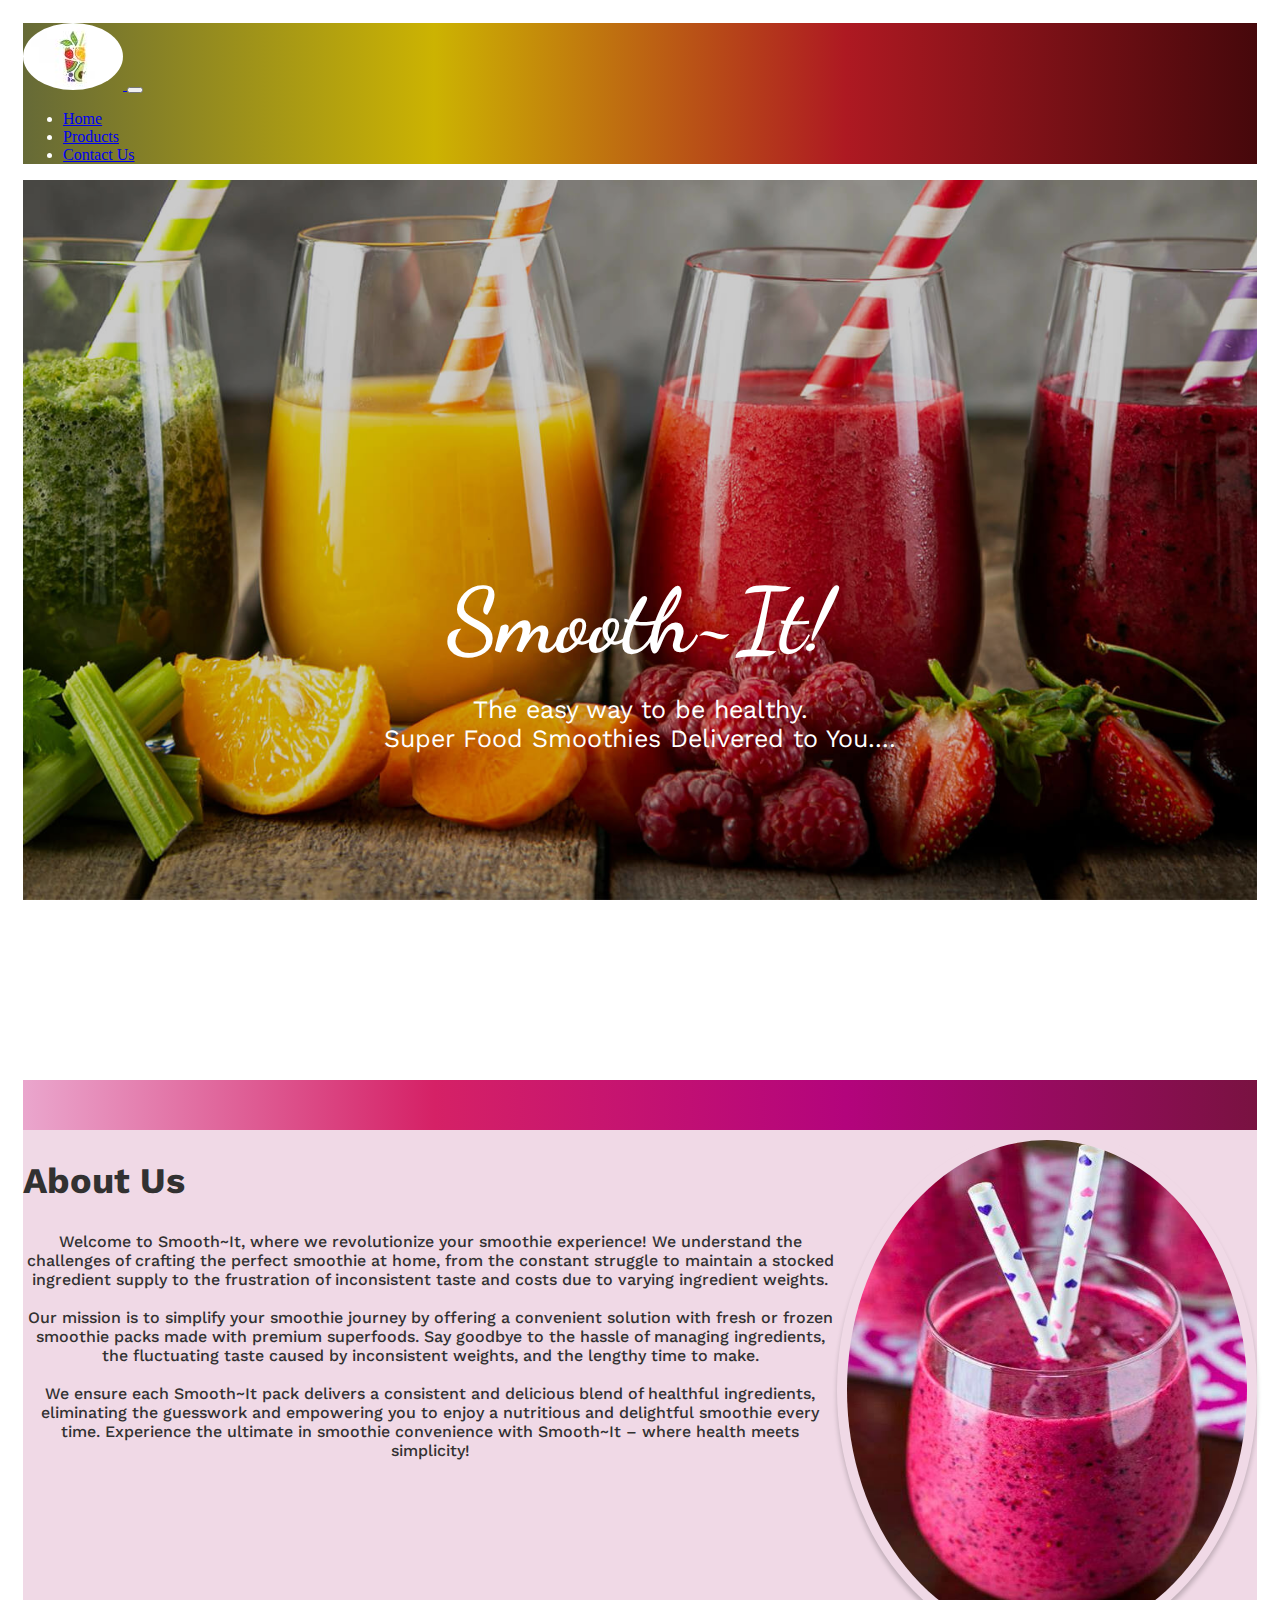
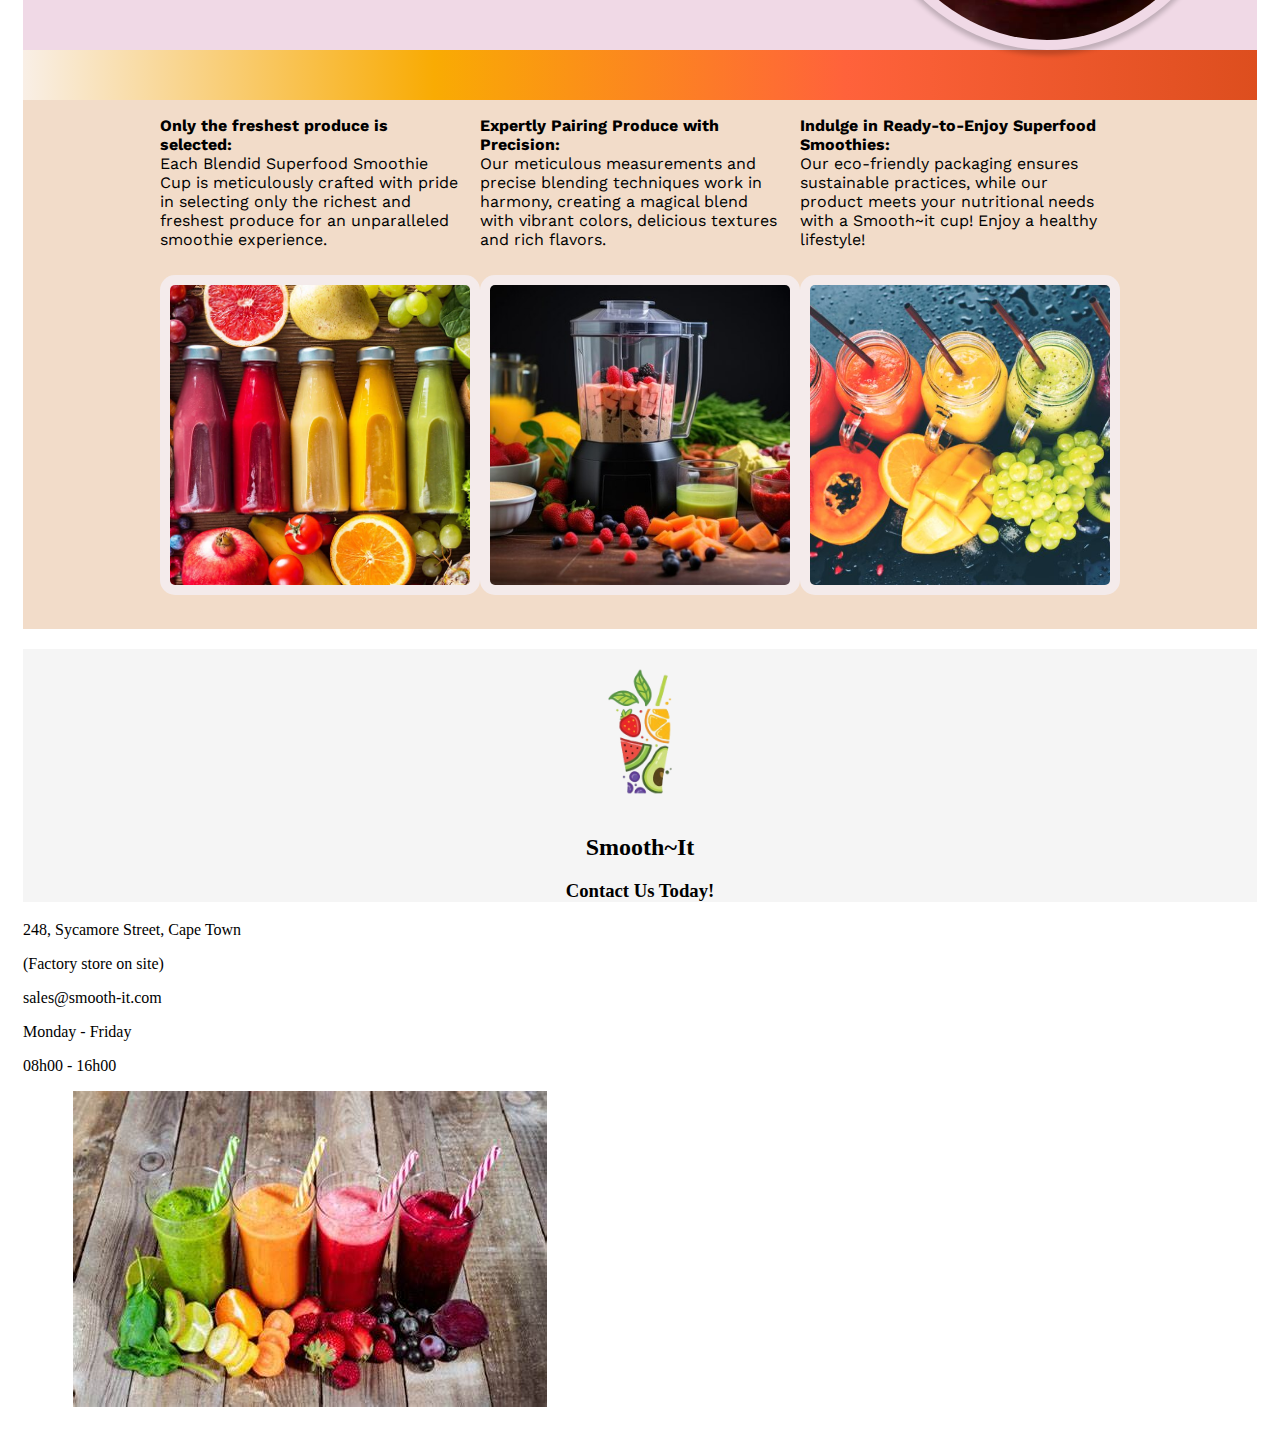
==== index.html @ 8560c6b7 "Created CSS for home and products page, completed home and products page" ====
<!DOCTYPE html>
<html lang="en">
  <head>
    <meta charset="UTF-8" />
    <meta name="viewport" content="width=device-width, initial-scale=1.0" />
    <title>Product</title>
    <link
      href="https://cdn.jsdelivr.net/npm/bootstrap@5.3.2/dist/css/bootstrap.min.css"
      rel="stylesheet"
      integrity="sha384-T3c6CoIi6uLrA9TneNEoa7RxnatzjcDSCmG1MXxSR1GAsXEV/Dwwykc2MPK8M2HN"
      crossorigin="anonymous"
    />
    <link rel="preconnect" href="https://fonts.googleapis.com" />
    <link rel="preconnect" href="https://fonts.gstatic.com" crossorigin />
    <link rel="preconnect" href="https://fonts.googleapis.com" />
    <link rel="preconnect" href="https://fonts.gstatic.com" crossorigin />
    <link
      href="https://fonts.googleapis.com/css2?family=Dancing+Script:wght@400..700&family=Great+Vibes&family=Kalam:wght@300;400;700&family=Work+Sans:ital,wght@0,100..900;1,100..900&Work+Sans:ital,wght@0,100..900;1,100..900&display=swap"
      rel="stylesheet"
    />
    <link rel="stylesheet" href="/css/styles.css" />
  </head>
  <body>
    <div class="container-fluid">
      <div class="row">
        <nav class="navbar navbar-expand-lg">
          <div class="container-fluid">
            <a class="navbar-brand" href="/">
              <img src="images/logo.jpg" alt="Logo" class="logo img-fluid" />
            </a>
            <button
              class="navbar-toggler"
              type="button"
              data-bs-toggle="collapse"
              data-bs-target="#navbarNav"
              aria-controls="navbarNav"
              aria-expanded="false"
              aria-label="Toggle navigation"
            >
              <span class="navbar-toggler-icon"></span>
            </button>
            <div class="collapse navbar-collapse" id="navbarNav">
              <ul class="navbar-nav">
                <li class="nav-item">
                  <a class="nav-link text-white" aria-current="page" href="/"
                    >Home</a
                  >
                </li>
                <li class="nav-item">
                  <a class="nav-link text-white" href="/products.html"
                    >Products</a
                  >
                </li>
                <li class="nav-item">
                  <a class="nav-link text-white" href="/contact.html"
                    >Contact Us</a
                  >
                </li>
              </ul>
            </div>
          </div>
        </nav>
        <div class="parallax-container container">
          <div class="parallax-img img-fluid"></div>
          <div class="content">
            <h1 class="title">Smooth~It!</h1>
            <p class="subtitle">
              The easy way to be healthy. <br />
              Super Food Smoothies Delivered to You....
            </p>
          </div>
        </div>
        <div class="banner"></div>
        <div class="desc-container">
          <div class="col-12 col-md-6 flex-column">
            <h2 class="about text-center mt-4">About Us</h2>
            <p class="desc text-center ml-4 me-5 ms-5">
              Welcome to Smooth~It, where we revolutionize your smoothie
              experience! We understand the challenges of crafting the perfect
              smoothie at home, from the constant struggle to maintain a stocked
              ingredient supply to the frustration of inconsistent taste and
              costs due to varying ingredient weights.
              <br />
              <br />
              Our mission is to simplify your smoothie journey by offering a
              convenient solution with fresh or frozen smoothie packs made with
              premium superfoods. Say goodbye to the hassle of managing
              ingredients, the fluctuating taste caused by inconsistent weights,
              and the lengthy time to make.
              <br />
              <br />
              We ensure each Smooth~It pack delivers a consistent and delicious
              blend of healthful ingredients, eliminating the guesswork and
              empowering you to enjoy a nutritious and delightful smoothie every
              time. Experience the ultimate in smoothie convenience with
              Smooth~It – where health meets simplicity!
            </p>
          </div>
          <div class="col-12 col-md-6">
            <img
              src="/images/home/strawberry.jpg"
              alt="Strawberry Smoothie"
              class="strawberry-smoothie img-fluid"
            />
          </div>
        </div>
        <div class="breaker"></div>

        <div class="method">
          <div class="col-12 col-md-4 mt-4">
            <div class="d-flex flex-column align-items-center">
              <p class="illustration-text text-center">
                <strong>Only the freshest produce is selected:</strong>
                <br />
                Each Blendid Superfood Smoothie Cup is meticulously crafted with
                pride in selecting only the richest and freshest produce for an
                unparalleled smoothie experience.
              </p>
              <div class="image-container">
                <img
                  src="/images/home/fruits.webp"
                  alt="Five different smoothies surrounded by fruit"
                  class="illustration-img mx-auto d-block same-size-image img-fluid"
                />
              </div>
            </div>
          </div>

          <div class="col-12 col-md-4 mt-4">
            <div class="d-flex flex-column align-items-center">
              <p class="illustration-text text-center">
                <strong>Expertly Pairing Produce with Precision:</strong>
                <br />
                Our meticulous measurements and precise blending techniques work
                in harmony, creating a magical blend with vibrant colors,
                delicious textures and rich flavors.
              </p>
              <div class="image-container">
                <img
                  src="/images/home/blender.jpg"
                  alt="Blender with ingredients inside it surrounded by produce"
                  class="illustration-img mx-auto d-block same-size-image img-fluid"
                />
              </div>
            </div>
          </div>

          <div class="col-12 col-md-4 mt-4">
            <div class="d-flex flex-column align-items-center">
              <p class="illustration-text text-center">
                <strong>Indulge in Ready-to-Enjoy Superfood Smoothies:</strong>
                <br />

                Our eco-friendly packaging ensures sustainable practices, while
                our product meets your nutritional needs with a Smooth~it cup!
                Enjoy a healthy lifestyle!
              </p>
              <div class="image-container">
                <img
                  src="/images/home/hero.jpg"
                  alt="Smoothie jars on dark surface"
                  class="illustration-img mx-auto d-block same-size-image img-fluid"
                />
              </div>
            </div>
          </div>
        </div>

        <div class="contact-logo">
          <img
            src="/images/home/large-logo.png"
            alt="Logo"
            class="img-fluid large-logo mt4"
          />
          <h2>Smooth~It</h2>
          <h3 class="mb-4">Contact Us Today!</h3>
        </div>
        <div class="d-flex p-4 mt-4">
          <div
            class="col-12 col-sm-6 d-flex flex-column align-items-center justify-content-center"
          >
            <p>248, Sycamore Street, Cape Town</p>
            <p>(Factory store on site)</p>
            <p>sales@smooth-it.com</p>
            <p>Monday - Friday</p>
            <p>08h00 - 16h00</p>
          </div>

          <div class="col-6 col-sm-12">
            <img
              src="/images/home/contact-img.jpg"
              alt=""
              class="img-fluid contact-img p-3 rounded-5"
            />
          </div>
        </div>
      </div>
    </div>
  </body>
</html>
---- css/styles.css ----
:root {
  --primary-font: "Work Sans", sans-serif;
}

body {
  padding: 15px;
}

.logo {
  border-radius: 50%;
}

.navbar {
  background: linear-gradient(
    to right,
    rgb(102, 106, 55),
    rgb(204, 179, 2),
    rgb(174, 25, 34),
    rgb(70, 8, 11)
  );
  color: #fff;
}

.parallax-container {
  position: relative;
  height: 100vh;
  overflow: hidden;
}

.parallax-img {
  background-image: url("/images/home/parallax.jpg");
  background-size: cover;
  background-position: center;
  background-attachment: fixed;
  position: absolute;
  top: 0;
  right: 0;
  bottom: 0;
  left: 0;
  z-index: -1;
  filter: brightness(80%);
}

.content {
  position: absolute;
  top: 50%;
  left: 50%;
  transform: translate(-50%, -50%);
  text-align: center;
  color: white;
}

.title {
  font-size: 90px;
  margin-bottom: 20px;
  font-family: "Dancing Script", cursive;
  font-optical-sizing: auto;
  font-style: normal;
}

.subtitle {
  font-size: 25px;
  max-width: 600px;
  margin: 0 auto;
  font-family: var(--primary-font);
  font-optical-sizing: auto;
  font-style: normal;
}

.banner {
  margin: 0;
  padding: 0;
  background: linear-gradient(
    to left,
    rgb(121, 18, 65),
    rgb(179, 4, 124),
    rgb(213, 33, 102),
    rgb(234, 166, 205)
  );
  height: 50px;
}

.desc-container {
  display: flex;
  font-family: var(--primary-font);
  font-optical-sizing: auto;
  font-style: normal;
  background-color: rgb(240, 217, 230);
}

.desc {
  max-width: 900px;
  margin: 30px auto;
  text-align: center;
  font-weight: 500;
  color: #323131;
}

.strawberry-smoothie {
  width: 400px;
  height: 500px;
  margin: auto;
  display: block;
  padding: 10px;
  border-radius: 50%;
  box-shadow: 0 5px 5px rgba(0, 0, 0, 0.2);
  position: relative;
  top: 50%;
  transform: translateY(-50%);
}

.about {
  font-family: var(--primary-font);
  font-size: 36px;
  color: rgb(50, 49, 49);
}

.illustration-img {
  max-width: 300px;
  max-height: 300px;
  background-color: rgb(244, 235, 235);
  border-radius: 15px;
  padding: 10px;
}

.method {
  display: flex;
  justify-content: center;
  align-items: center;
  background-color: rgb(242, 220, 201);
}

.breaker {
  margin: 0;
  padding: 0;
  background: linear-gradient(
    to left,
    rgb(221, 78, 30),
    rgb(255, 98, 59),
    rgb(249, 171, 3),
    rgb(249, 239, 230)
  );
  height: 50px;
}

.illustration-text {
  max-width: 300px;
  font-family: var(--primary-font);
  font-weight: 400;
  font-size: 16px;
}

.image-container {
  display: inline-block;
  margin: 10px 0 30px 0;
}

.same-size-image {
  height: 300px;
  width: 400px;
  object-fit: cover;
  object-position: center;
}

.large-logo {
  width: 20%;
  height: 55%;
  display: block;
  margin: 20px auto;
}

.contact-logo {
  background: whitesmoke;
  text-align: center;
}

.contact-img {
  display: block;
  margin-left: 50px;
}

/* PRODUCTS PAGE */

.products-grid {
  height: 300px;
  width: 400px;
  object-fit: cover;
  overflow: hidden;
  transition: transform 0.3s;
  padding: 10px;
}

.products-grid:hover {
  transform: scale(0.9);
}

.products-header {
  font-family: var (--primary-font);
}
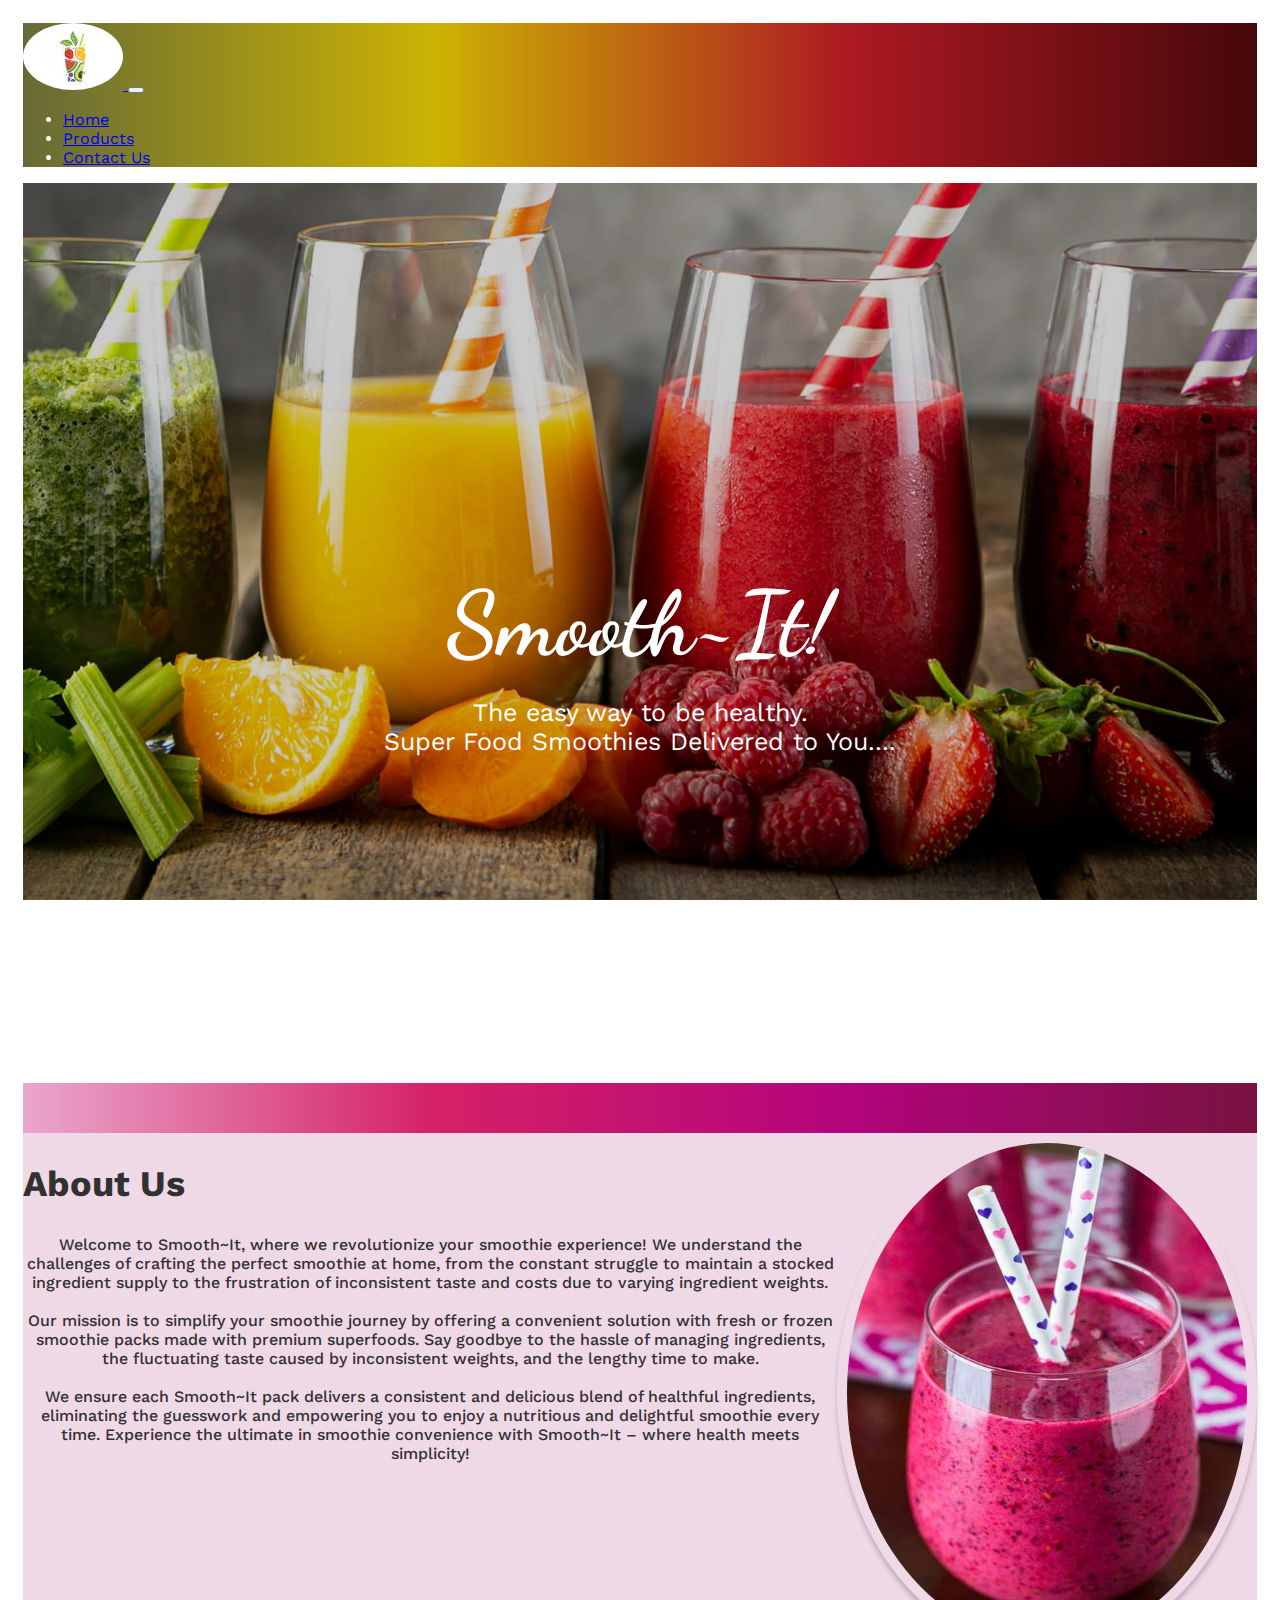
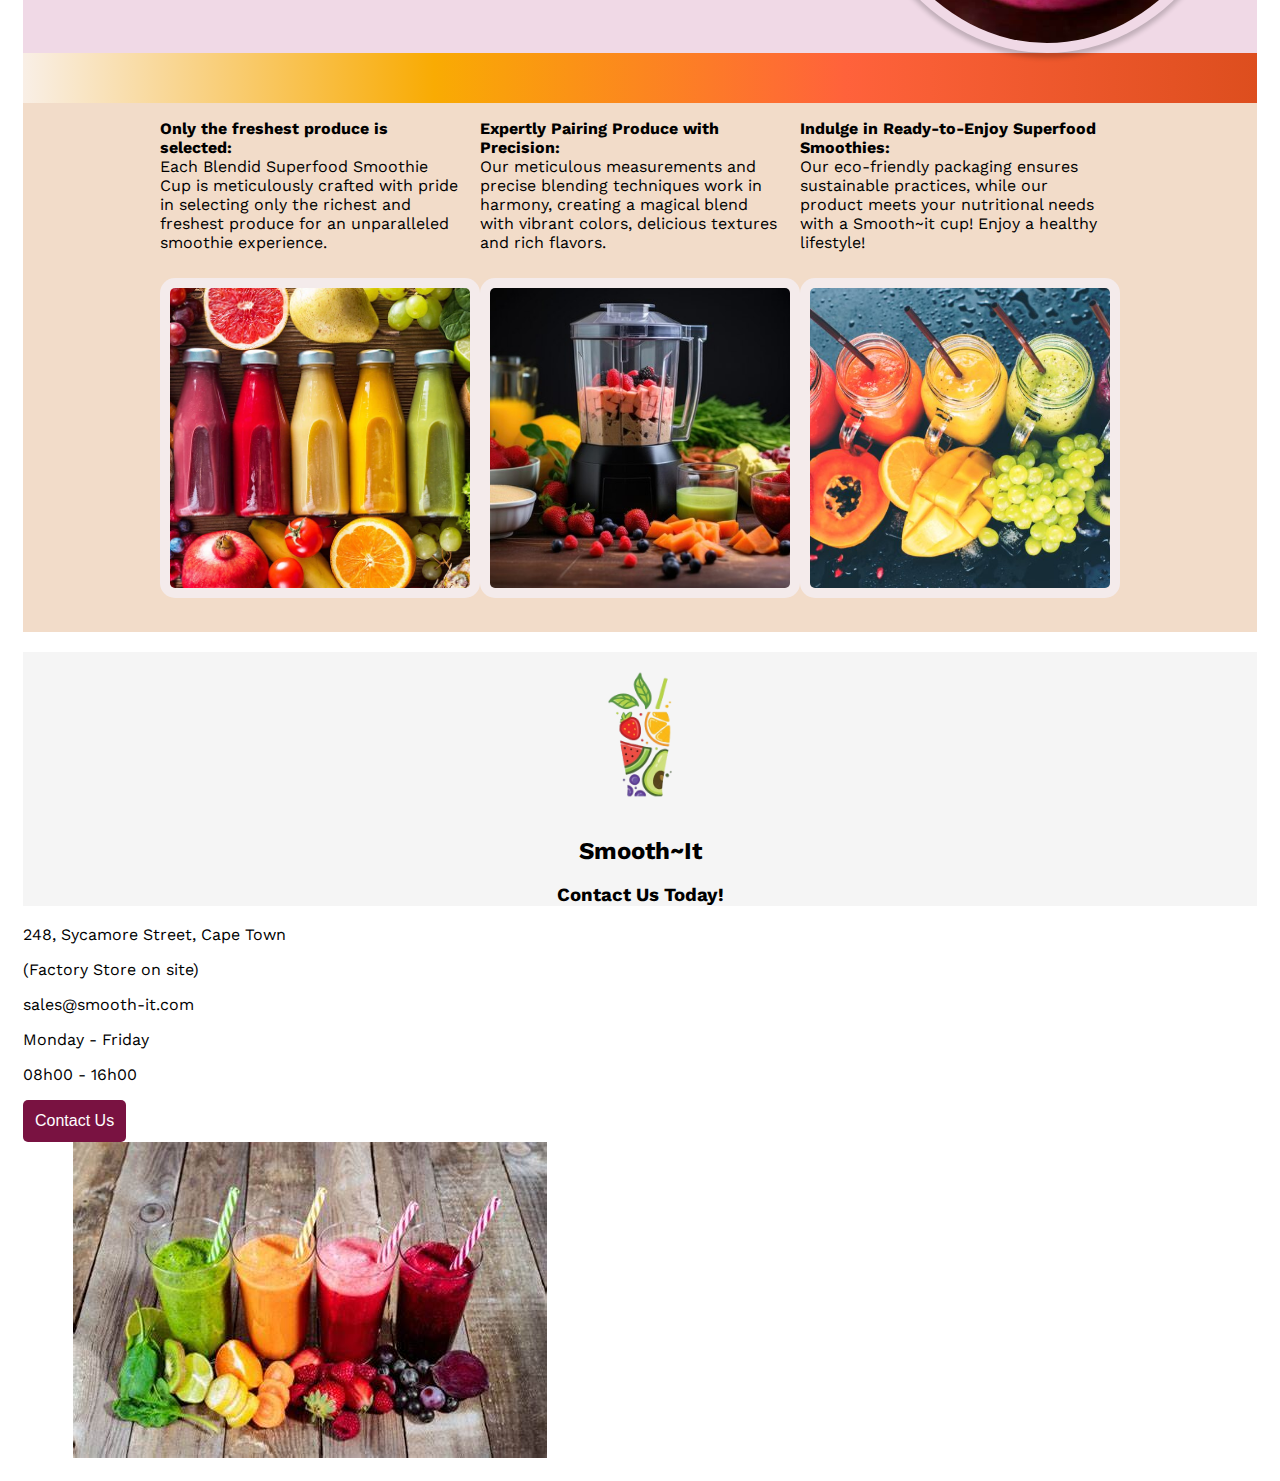
==== commit 9adc7fd6: "Coded HTML and CSS for contact page and form" ====
--- a/index.html
+++ b/index.html
@@ -180,10 +180,13 @@
             class="col-12 col-sm-6 d-flex flex-column align-items-center justify-content-center"
           >
             <p>248, Sycamore Street, Cape Town</p>
-            <p>(Factory store on site)</p>
+            <p>(Factory Store on site)</p>
             <p>sales@smooth-it.com</p>
             <p>Monday - Friday</p>
             <p>08h00 - 16h00</p>
+            <button class="button">
+              <a href="/contact.html" class="link">Contact Us</a>
+            </button>
           </div>
 
           <div class="col-6 col-sm-12">
--- a/css/styles.css
+++ b/css/styles.css
@@ -1,9 +1,6 @@
-:root {
-  --primary-font: "Work Sans", sans-serif;
-}
-
 body {
   padding: 15px;
+  font-family: "Work Sans", sans-serif;
 }
 
 .logo {
@@ -62,7 +59,6 @@
   font-size: 25px;
   max-width: 600px;
   margin: 0 auto;
-  font-family: var(--primary-font);
   font-optical-sizing: auto;
   font-style: normal;
 }
@@ -82,7 +78,6 @@
 
 .desc-container {
   display: flex;
-  font-family: var(--primary-font);
   font-optical-sizing: auto;
   font-style: normal;
   background-color: rgb(240, 217, 230);
@@ -110,7 +105,6 @@
 }
 
 .about {
-  font-family: var(--primary-font);
   font-size: 36px;
   color: rgb(50, 49, 49);
 }
@@ -145,7 +139,6 @@
 
 .illustration-text {
   max-width: 300px;
-  font-family: var(--primary-font);
   font-weight: 400;
   font-size: 16px;
 }
@@ -177,6 +170,27 @@
 .contact-img {
   display: block;
   margin-left: 50px;
+}
+
+.button {
+  background-color: rgb(121, 18, 65);
+  border: none;
+  color: #fff;
+  padding: 12px;
+  border-radius: 5px;
+  font-size: 16px;
+}
+
+.link {
+  text-decoration: none;
+  color: #fff;
+}
+
+.button:hover {
+  background-color: rgb(121, 18, 65);
+  transform: scale(1.1);
+  transition: transform 300ms ease;
+  color: #fff;
 }
 
 /* PRODUCTS PAGE */
@@ -197,3 +211,14 @@
 .products-header {
   font-family: var (--primary-font);
 }
+
+/* CONTACT PAGE */
+
+.contact-page {
+  font-family: var(--primary-font);
+}
+
+.custom-form {
+  max-width: 600px;
+  margin: 0 auto;
+}
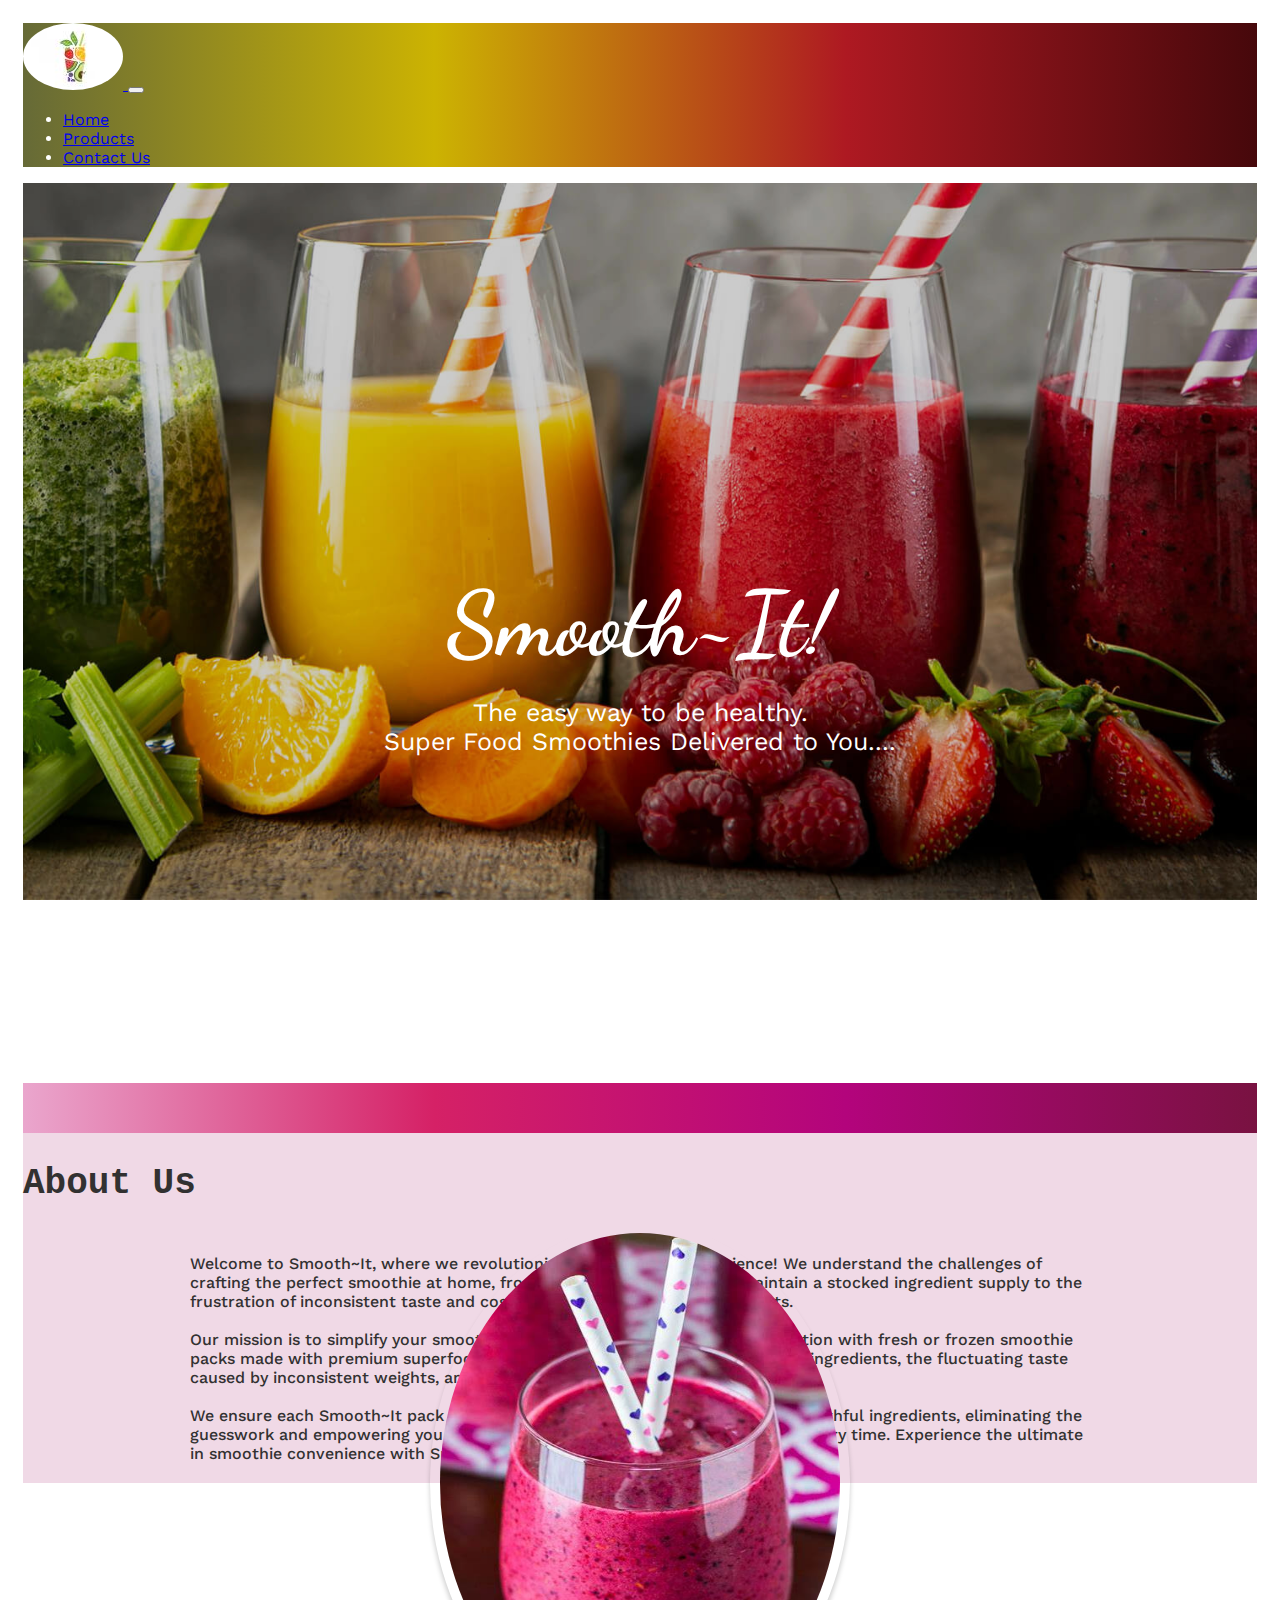
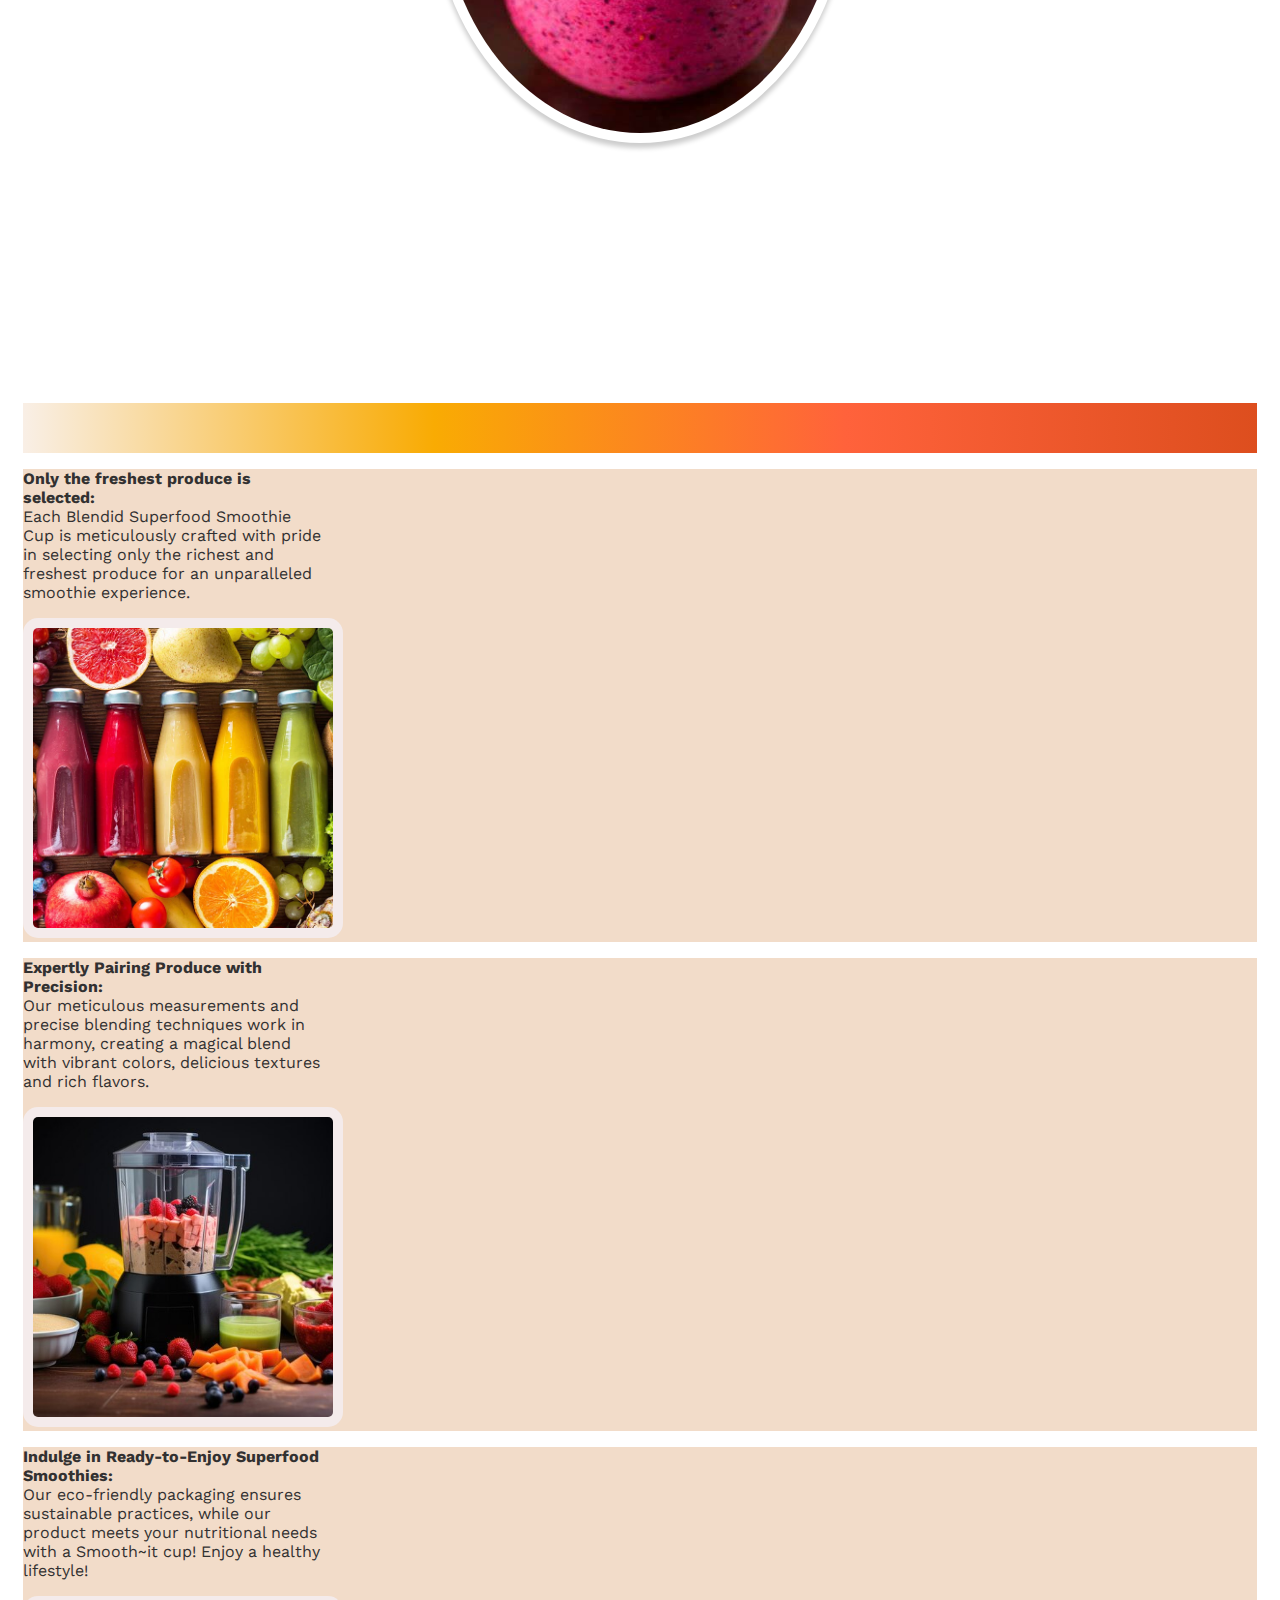
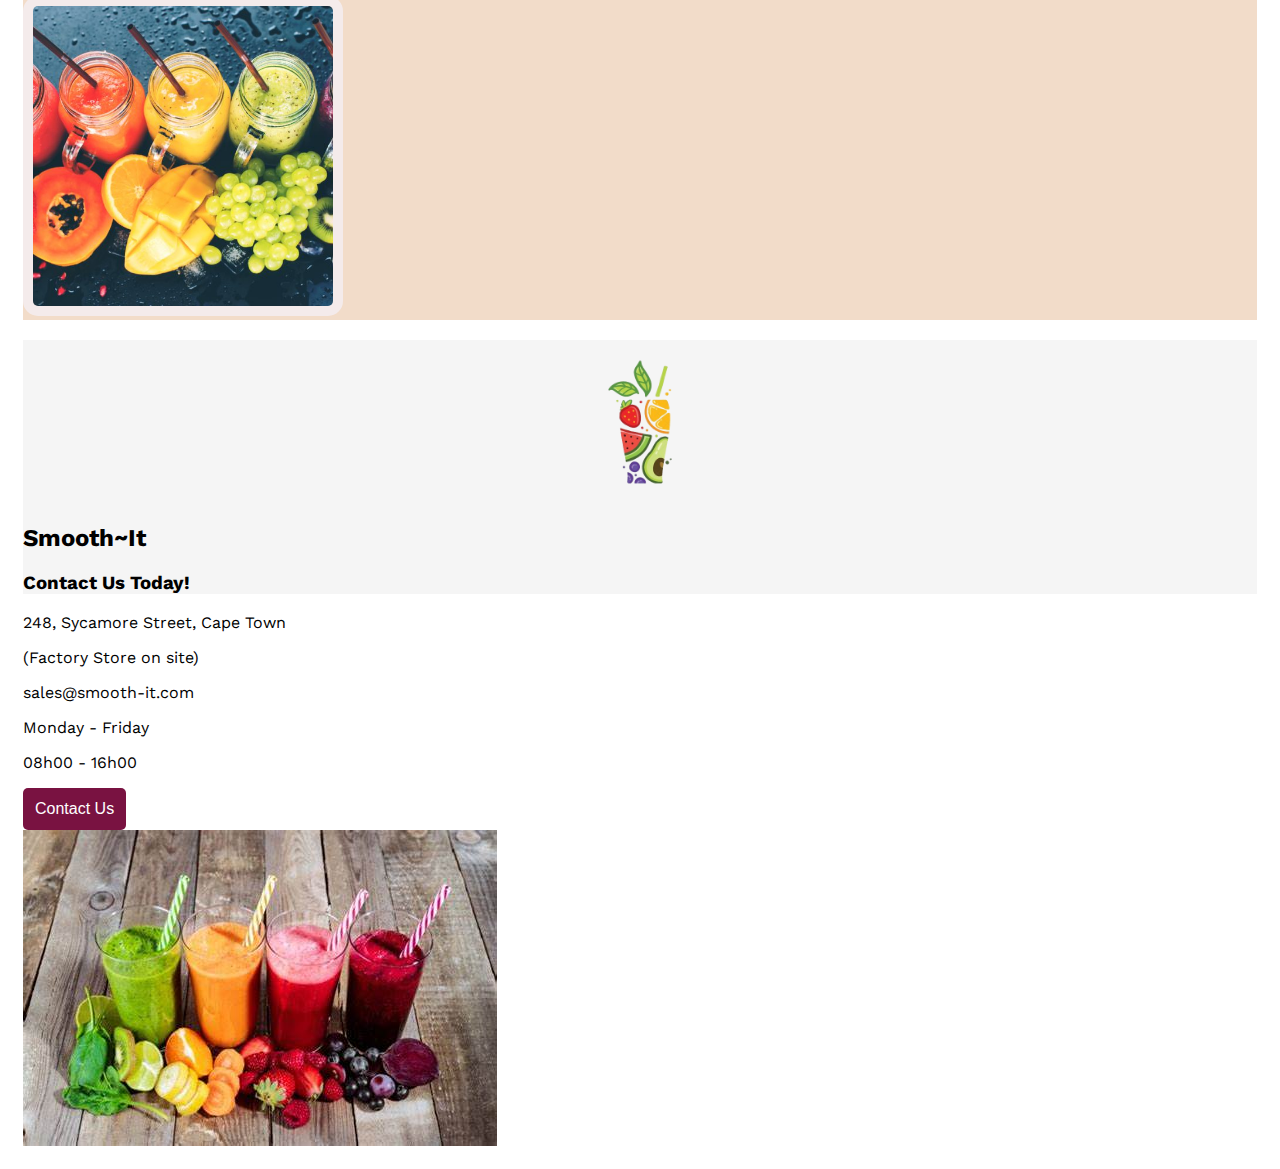
==== commit 14b1e5ad: "Made CSS and responsive changes" ====
--- a/index.html
+++ b/index.html
@@ -22,59 +22,60 @@
   </head>
   <body>
     <div class="container-fluid">
-      <div class="row">
-        <nav class="navbar navbar-expand-lg">
-          <div class="container-fluid">
-            <a class="navbar-brand" href="/">
-              <img src="images/logo.jpg" alt="Logo" class="logo img-fluid" />
-            </a>
-            <button
-              class="navbar-toggler"
-              type="button"
-              data-bs-toggle="collapse"
-              data-bs-target="#navbarNav"
-              aria-controls="navbarNav"
-              aria-expanded="false"
-              aria-label="Toggle navigation"
-            >
-              <span class="navbar-toggler-icon"></span>
-            </button>
-            <div class="collapse navbar-collapse" id="navbarNav">
-              <ul class="navbar-nav">
-                <li class="nav-item">
-                  <a class="nav-link text-white" aria-current="page" href="/"
-                    >Home</a
-                  >
-                </li>
-                <li class="nav-item">
-                  <a class="nav-link text-white" href="/products.html"
-                    >Products</a
-                  >
-                </li>
-                <li class="nav-item">
-                  <a class="nav-link text-white" href="/contact.html"
-                    >Contact Us</a
-                  >
-                </li>
-              </ul>
-            </div>
-          </div>
-        </nav>
-        <div class="parallax-container container">
-          <div class="parallax-img img-fluid"></div>
-          <div class="content">
-            <h1 class="title">Smooth~It!</h1>
-            <p class="subtitle">
-              The easy way to be healthy. <br />
-              Super Food Smoothies Delivered to You....
-            </p>
-          </div>
-        </div>
-        <div class="banner"></div>
-        <div class="desc-container">
-          <div class="col-12 col-md-6 flex-column">
-            <h2 class="about text-center mt-4">About Us</h2>
-            <p class="desc text-center ml-4 me-5 ms-5">
+      <nav class="navbar navbar-expand-lg">
+        <div class="container-fluid">
+          <a class="navbar-brand" href="/">
+            <img src="images/logo.jpg" alt="Logo" class="logo img-fluid" />
+          </a>
+          <button
+            class="navbar-toggler"
+            type="button"
+            data-bs-toggle="collapse"
+            data-bs-target="#navbarNav"
+            aria-controls="navbarNav"
+            aria-expanded="false"
+            aria-label="Toggle navigation"
+          >
+            <span class="navbar-toggler-icon"></span>
+          </button>
+          <div class="collapse navbar-collapse" id="navbarNav">
+            <ul class="navbar-nav">
+              <li class="nav-item">
+                <a class="nav-link text-white" aria-current="page" href="/"
+                  >Home</a
+                >
+              </li>
+              <li class="nav-item">
+                <a class="nav-link text-white" href="/products.html"
+                  >Products</a
+                >
+              </li>
+              <li class="nav-item">
+                <a class="nav-link text-white" href="/contact.html"
+                  >Contact Us</a
+                >
+              </li>
+            </ul>
+          </div>
+        </div>
+      </nav>
+      <div class="parallax-container">
+        <div class="parallax-img img-fluid"></div>
+        <div class="content">
+          <h1 class="title">Smooth~It!</h1>
+          <p class="subtitle">
+            The easy way to be healthy. <br />
+            Super Food Smoothies Delivered to You....
+          </p>
+        </div>
+      </div>
+      <div class="banner"></div>
+
+      <div class="row d-flex">
+        <div class="col-sm-12 col-md-6">
+          <div class="desc-container">
+            <h2 class="about-us text-center mt-4">About Us</h2>
+            <p class="desc text-center me-5 ms-5">
               Welcome to Smooth~It, where we revolutionize your smoothie
               experience! We understand the challenges of crafting the perfect
               smoothie at home, from the constant struggle to maintain a stocked
@@ -96,20 +97,24 @@
               Smooth~It – where health meets simplicity!
             </p>
           </div>
-          <div class="col-12 col-md-6">
-            <img
-              src="/images/home/strawberry.jpg"
-              alt="Strawberry Smoothie"
-              class="strawberry-smoothie img-fluid"
-            />
-          </div>
-        </div>
-        <div class="breaker"></div>
-
-        <div class="method">
-          <div class="col-12 col-md-4 mt-4">
+        </div>
+
+        <div class="col-sm-12 col-md-6">
+          <img
+            src="/images/home/strawberry.jpg"
+            alt="Strawberry Smoothie"
+            class="strawberry-smoothie img-fluid"
+          />
+        </div>
+      </div>
+
+      <div class="breaker"></div>
+
+      <div class="row">
+        <div class="col-lg-4 col-md-6">
+          <div class="method">
             <div class="d-flex flex-column align-items-center">
-              <p class="illustration-text text-center">
+              <p class="illustration-text text-center mt-4">
                 <strong>Only the freshest produce is selected:</strong>
                 <br />
                 Each Blendid Superfood Smoothie Cup is meticulously crafted with
@@ -125,10 +130,12 @@
               </div>
             </div>
           </div>
-
-          <div class="col-12 col-md-4 mt-4">
+        </div>
+
+        <div class="col-lg-4 col-md-6">
+          <div class="method">
             <div class="d-flex flex-column align-items-center">
-              <p class="illustration-text text-center">
+              <p class="illustration-text text-center mt-4">
                 <strong>Expertly Pairing Produce with Precision:</strong>
                 <br />
                 Our meticulous measurements and precise blending techniques work
@@ -144,13 +151,14 @@
               </div>
             </div>
           </div>
-
-          <div class="col-12 col-md-4 mt-4">
+        </div>
+
+        <div class="col-lg-4 col-md-12">
+          <div class="method">
             <div class="d-flex flex-column align-items-center">
-              <p class="illustration-text text-center">
+              <p class="illustration-text text-center mt-4">
                 <strong>Indulge in Ready-to-Enjoy Superfood Smoothies:</strong>
                 <br />
-
                 Our eco-friendly packaging ensures sustainable practices, while
                 our product meets your nutritional needs with a Smooth~it cup!
                 Enjoy a healthy lifestyle!
@@ -165,17 +173,19 @@
             </div>
           </div>
         </div>
-
-        <div class="contact-logo">
-          <img
-            src="/images/home/large-logo.png"
-            alt="Logo"
-            class="img-fluid large-logo mt4"
-          />
-          <h2>Smooth~It</h2>
-          <h3 class="mb-4">Contact Us Today!</h3>
-        </div>
-        <div class="d-flex p-4 mt-4">
+      </div>
+
+      <div class="contact-logo text-center p-1">
+        <img
+          src="/images/home/large-logo.png"
+          alt="Logo"
+          class="img-fluid large-logo"
+        />
+        <h2>Smooth~It</h2>
+        <h3 class="mb-5">Contact Us Today!</h3>
+      </div>
+      <div class="row">
+        <div class="d-flex p-4 flex-column flex-sm-row">
           <div
             class="col-12 col-sm-6 d-flex flex-column align-items-center justify-content-center"
           >
@@ -189,11 +199,11 @@
             </button>
           </div>
 
-          <div class="col-6 col-sm-12">
+          <div class="col-sm-6 col-md-12 mt-4">
             <img
               src="/images/home/contact-img.jpg"
               alt=""
-              class="img-fluid contact-img p-3 rounded-5"
+              class="img-fluid contact-img rounded-5"
             />
           </div>
         </div>
--- a/css/styles.css
+++ b/css/styles.css
@@ -78,6 +78,7 @@
 
 .desc-container {
   display: flex;
+  flex-direction: column;
   font-optical-sizing: auto;
   font-style: normal;
   background-color: rgb(240, 217, 230);
@@ -85,8 +86,7 @@
 
 .desc {
   max-width: 900px;
-  margin: 30px auto;
-  text-align: center;
+  margin: 20px auto;
   font-weight: 500;
   color: #323131;
 }
@@ -104,7 +104,9 @@
   transform: translateY(-50%);
 }
 
-.about {
+.about-us {
+  font-family: "Source Code Pro", monospace, sans-serif;
+  font-weight: 700;
   font-size: 36px;
   color: rgb(50, 49, 49);
 }
@@ -118,10 +120,8 @@
 }
 
 .method {
-  display: flex;
-  justify-content: center;
-  align-items: center;
   background-color: rgb(242, 220, 201);
+  color: rgb(50, 49, 49);
 }
 
 .breaker {
@@ -144,8 +144,7 @@
 }
 
 .image-container {
-  display: inline-block;
-  margin: 10px 0 30px 0;
+  margin: 10px 0;
 }
 
 .same-size-image {
@@ -164,12 +163,12 @@
 
 .contact-logo {
   background: whitesmoke;
-  text-align: center;
+  margin-bottom: 5px;
 }
 
 .contact-img {
   display: block;
-  margin-left: 50px;
+  text-align: center;
 }
 
 .button {
@@ -209,7 +208,8 @@
 }
 
 .products-header {
-  font-family: var (--primary-font);
+  font-family: "Source Code Pro", monospace, sans-serif;
+  font-weight: 700;
 }
 
 /* CONTACT PAGE */
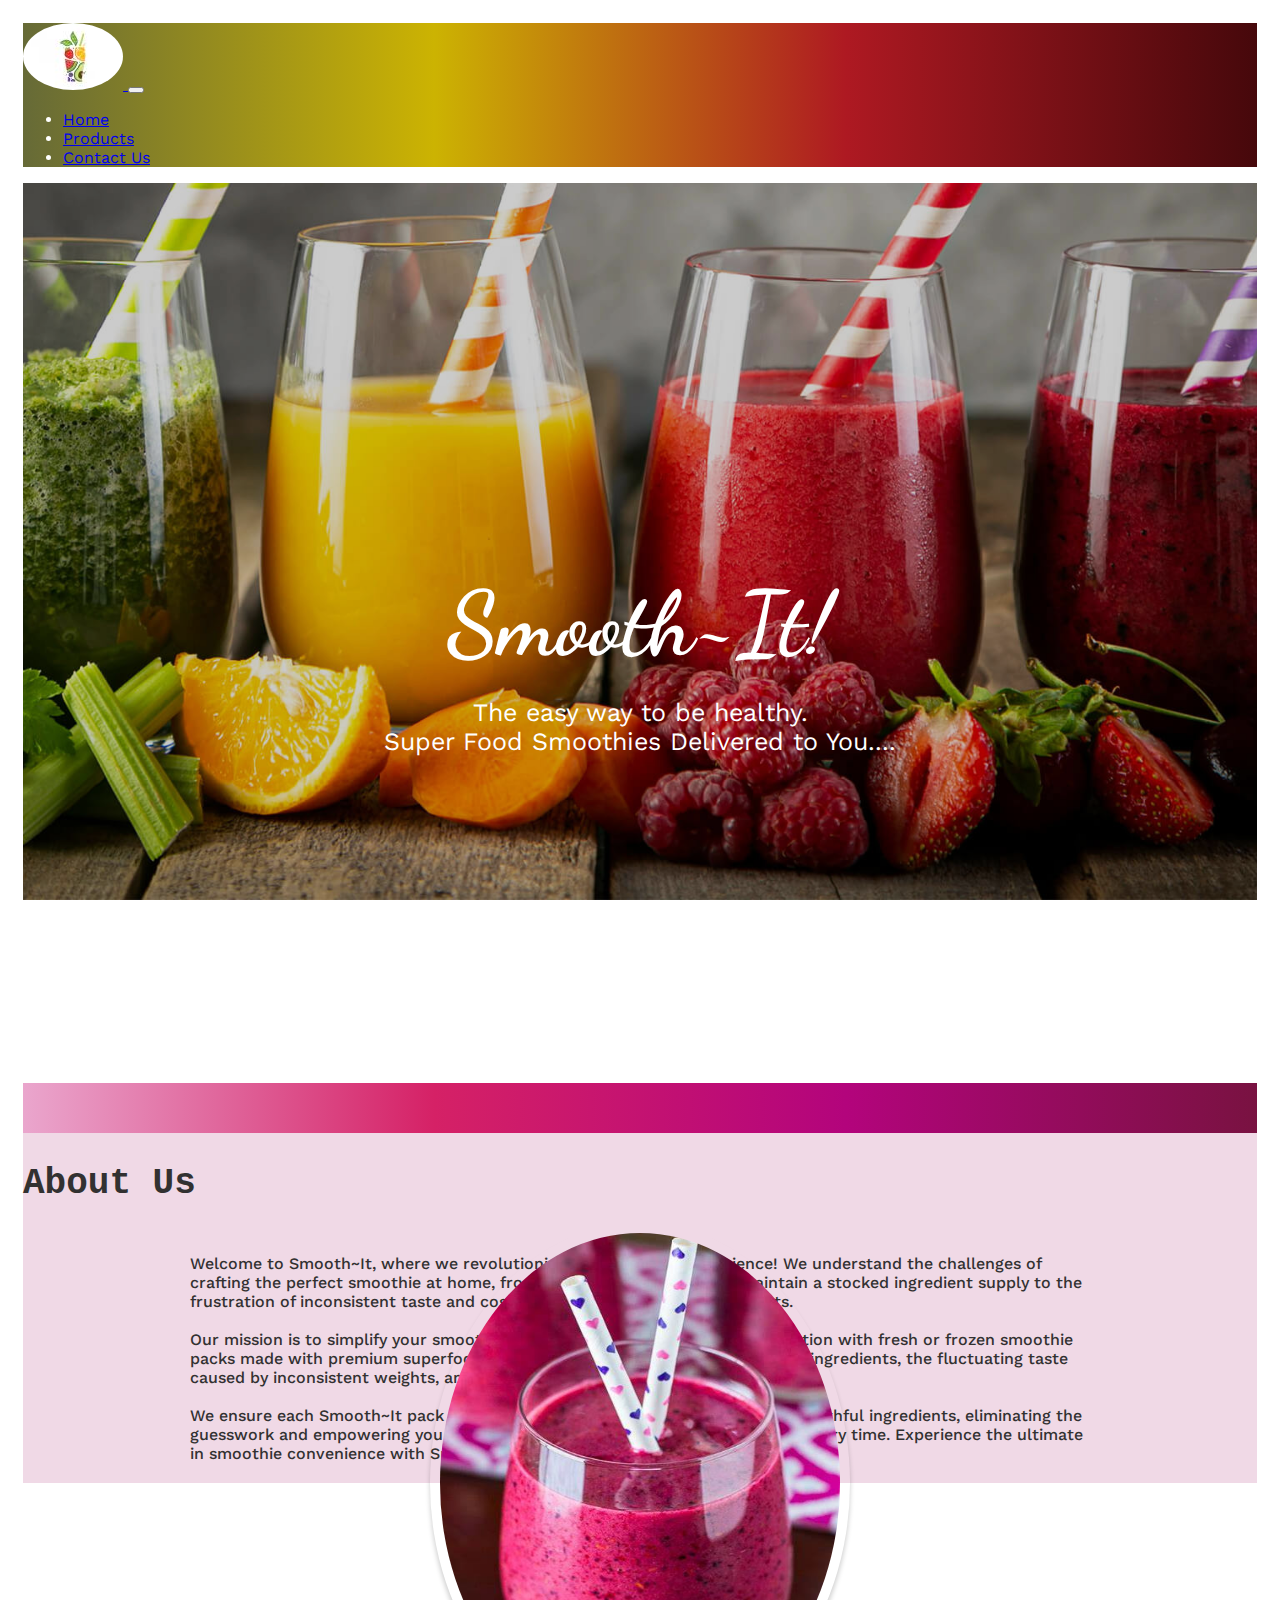
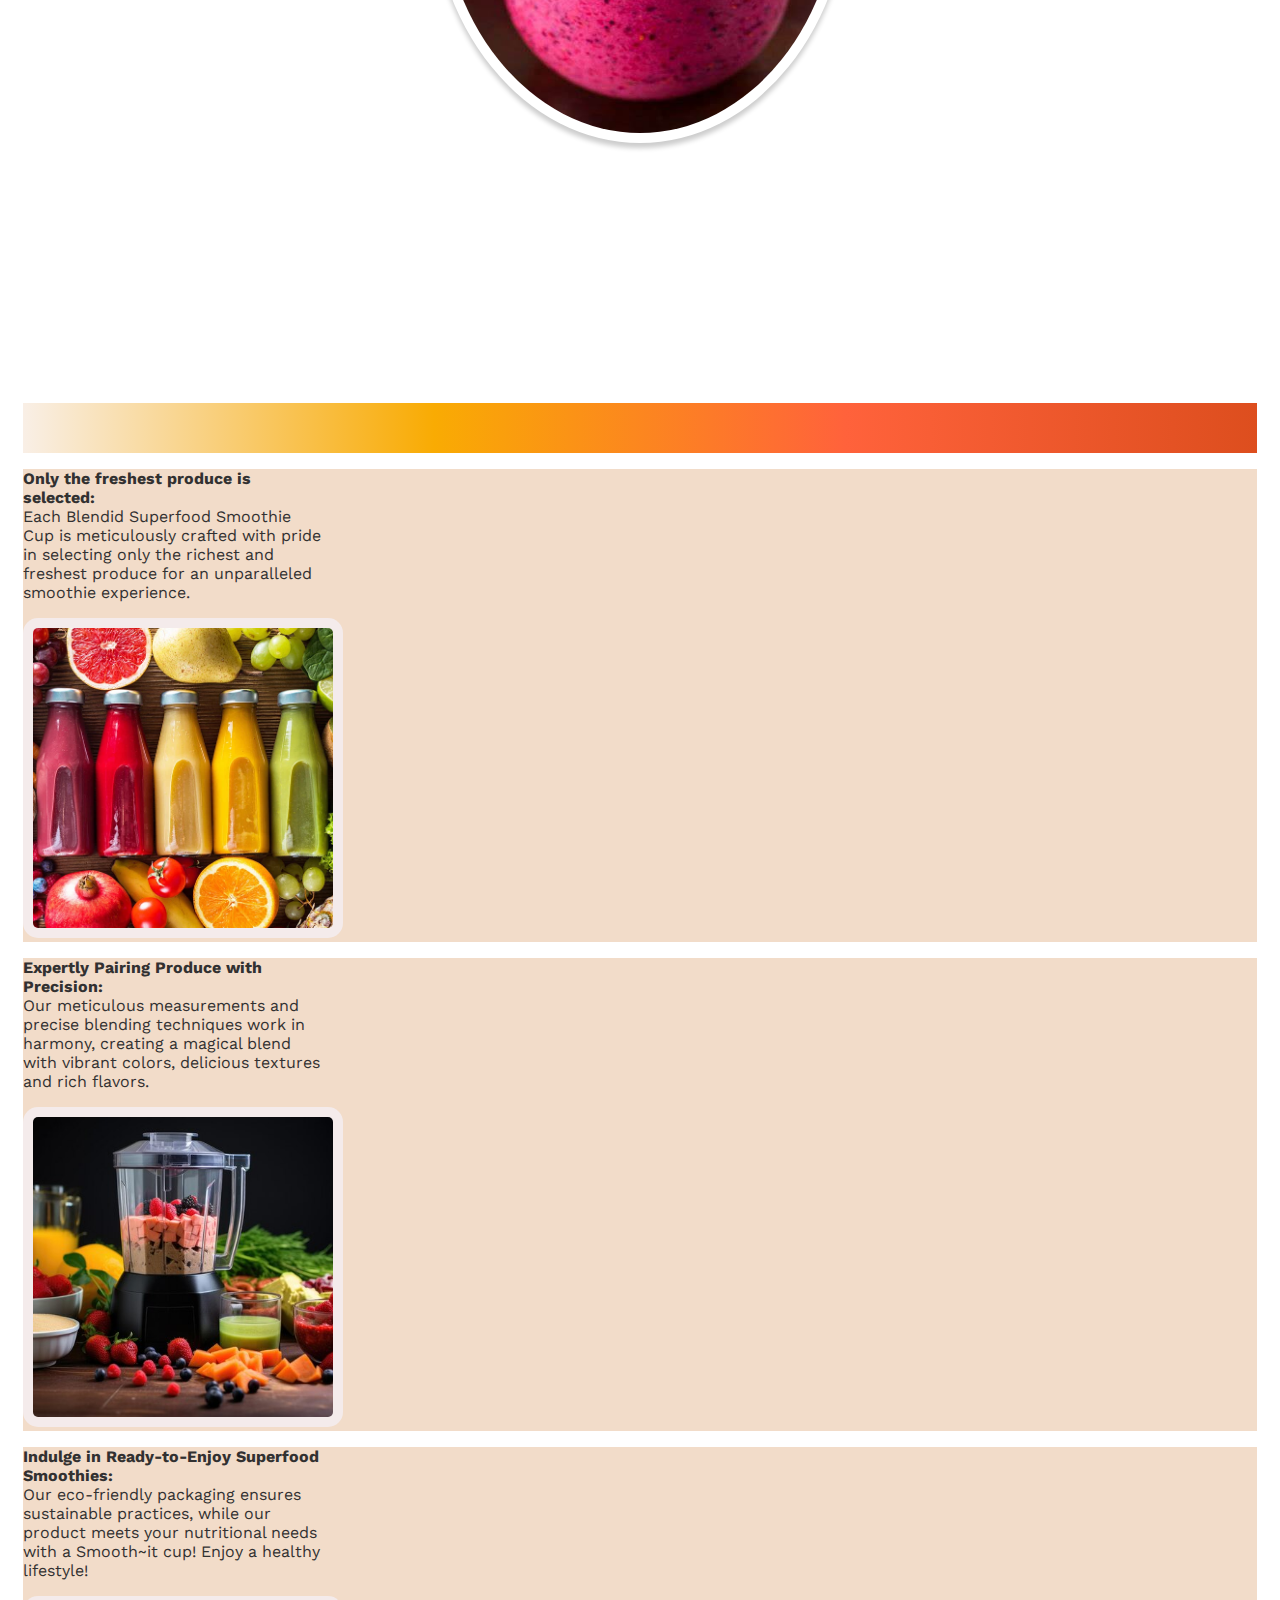
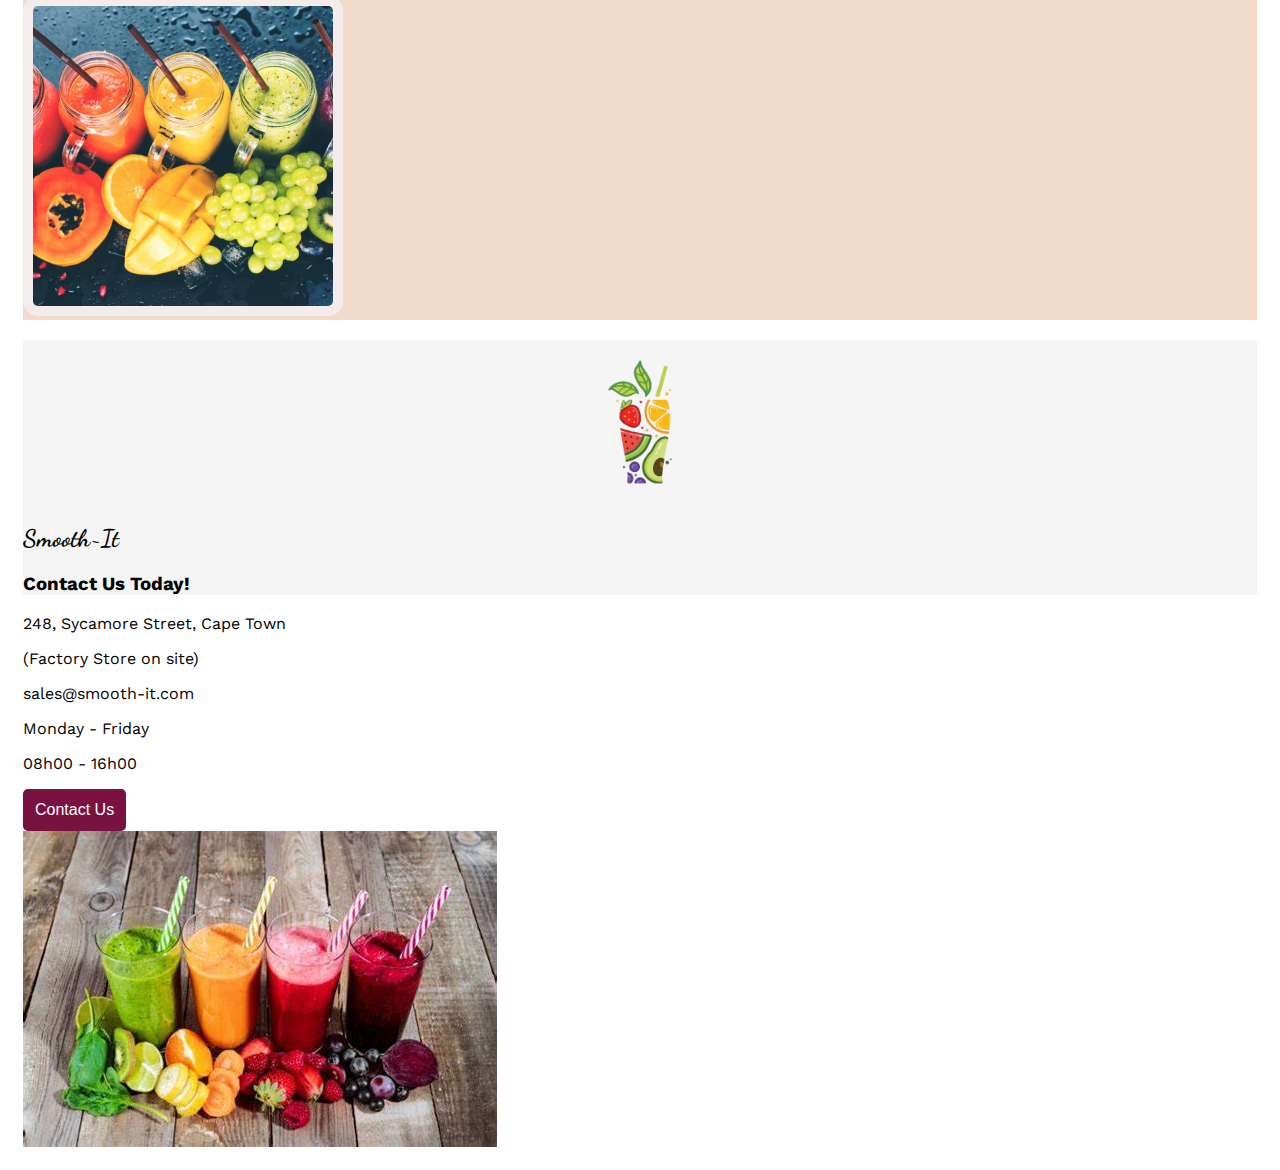
==== commit 312ad1d2: "Changed font for title and added code for burger navigation" ====
--- a/index.html
+++ b/index.html
@@ -4,6 +4,7 @@
     <meta charset="UTF-8" />
     <meta name="viewport" content="width=device-width, initial-scale=1.0" />
     <title>Product</title>
+    <script src="https://cdn.jsdelivr.net/npm/bootstrap@5.3.2/dist/js/bootstrap.bundle.min.js" integrity="sha384-C6RzsynM9kWDrMNeT87bh95OGNyZPhcTNXj1NW7RuBCsyN/o0jlpcV8Qyq46cDfL" crossorigin="anonymous"></script>
     <link
       href="https://cdn.jsdelivr.net/npm/bootstrap@5.3.2/dist/css/bootstrap.min.css"
       rel="stylesheet"
@@ -62,7 +63,7 @@
       <div class="parallax-container">
         <div class="parallax-img img-fluid"></div>
         <div class="content">
-          <h1 class="title">Smooth~It!</h1>
+          <h1 class="title title-class">Smooth~It!</h1>
           <p class="subtitle">
             The easy way to be healthy. <br />
             Super Food Smoothies Delivered to You....
@@ -181,7 +182,7 @@
           alt="Logo"
           class="img-fluid large-logo"
         />
-        <h2>Smooth~It</h2>
+        <h2 class="title-class">Smooth~It</h2>
         <h3 class="mb-5">Contact Us Today!</h3>
       </div>
       <div class="row">
--- a/css/styles.css
+++ b/css/styles.css
@@ -1,6 +1,7 @@
 body {
   padding: 15px;
   font-family: "Work Sans", sans-serif;
+  overflow-x: hidden;
 }
 
 .logo {
@@ -50,9 +51,12 @@
 .title {
   font-size: 90px;
   margin-bottom: 20px;
-  font-family: "Dancing Script", cursive;
   font-optical-sizing: auto;
   font-style: normal;
+}
+
+.title-class {
+  font-family: "Dancing Script", cursive;
 }
 
 .subtitle {
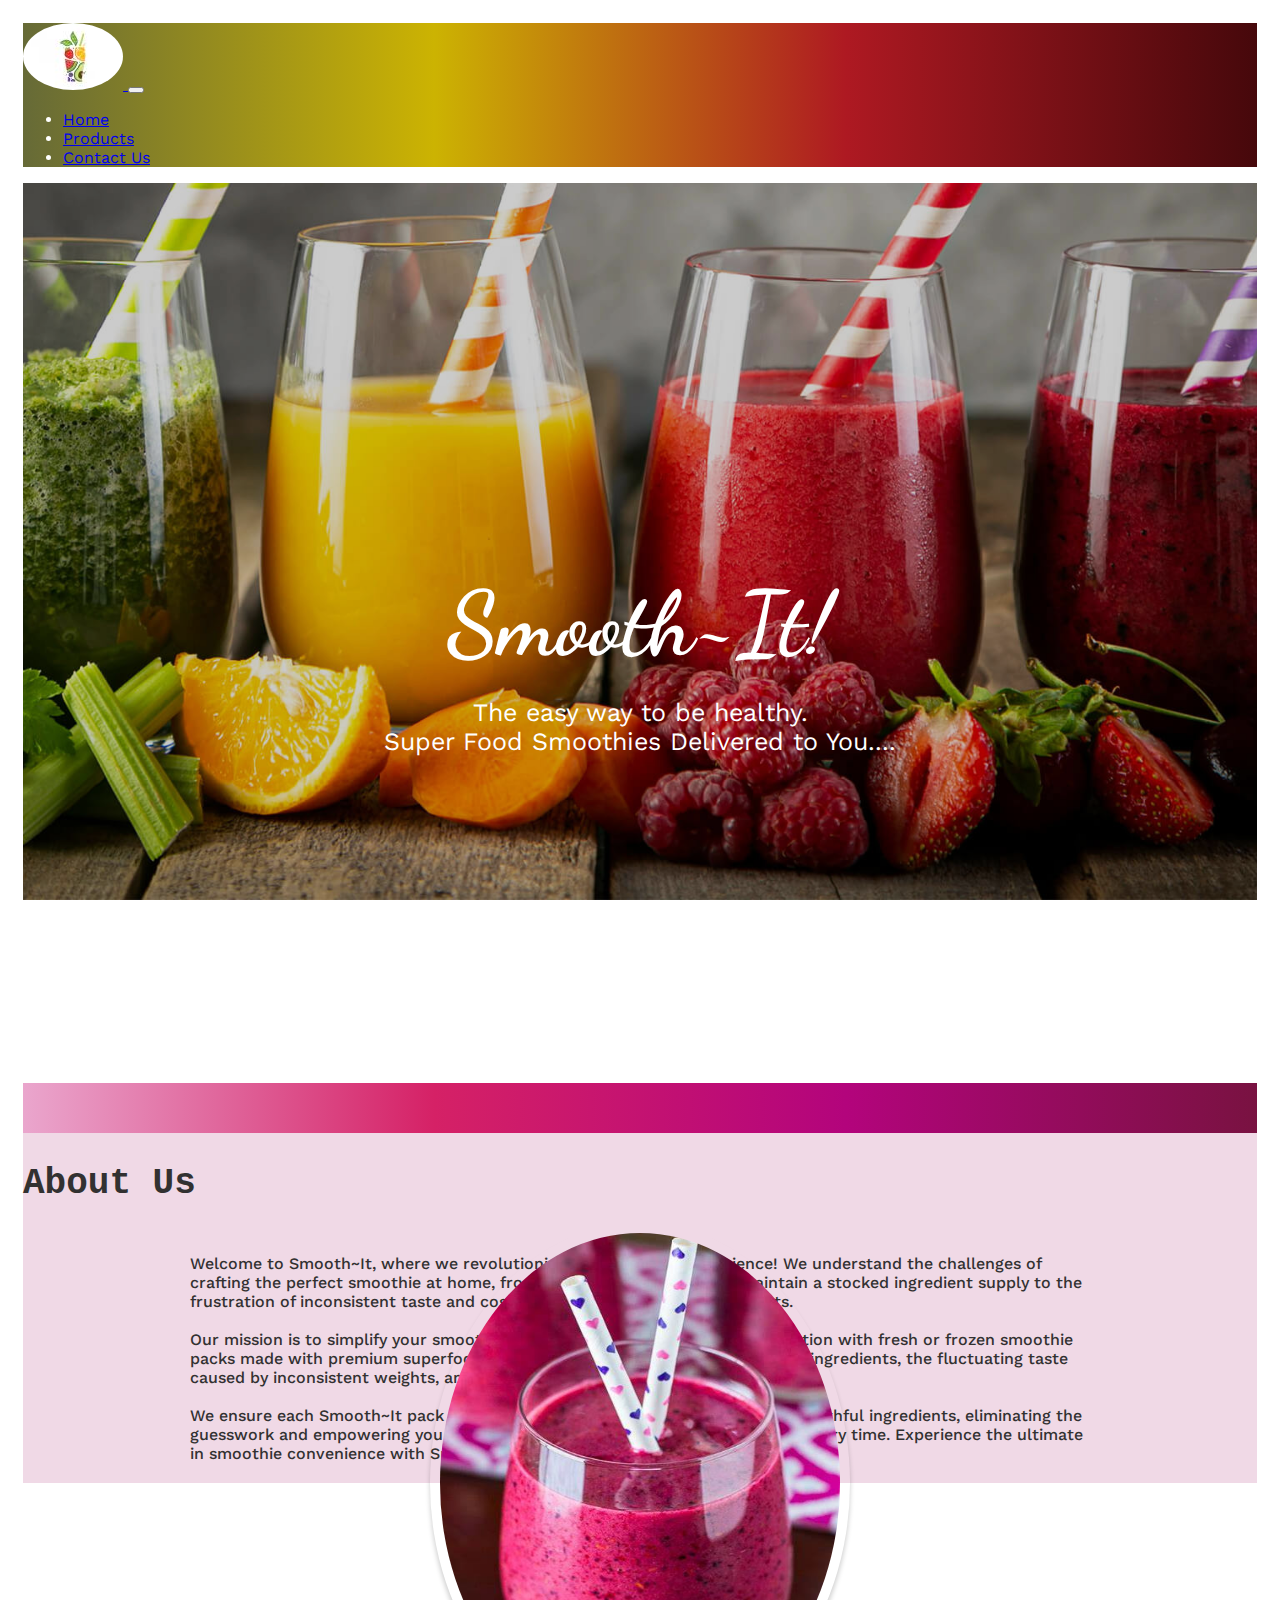
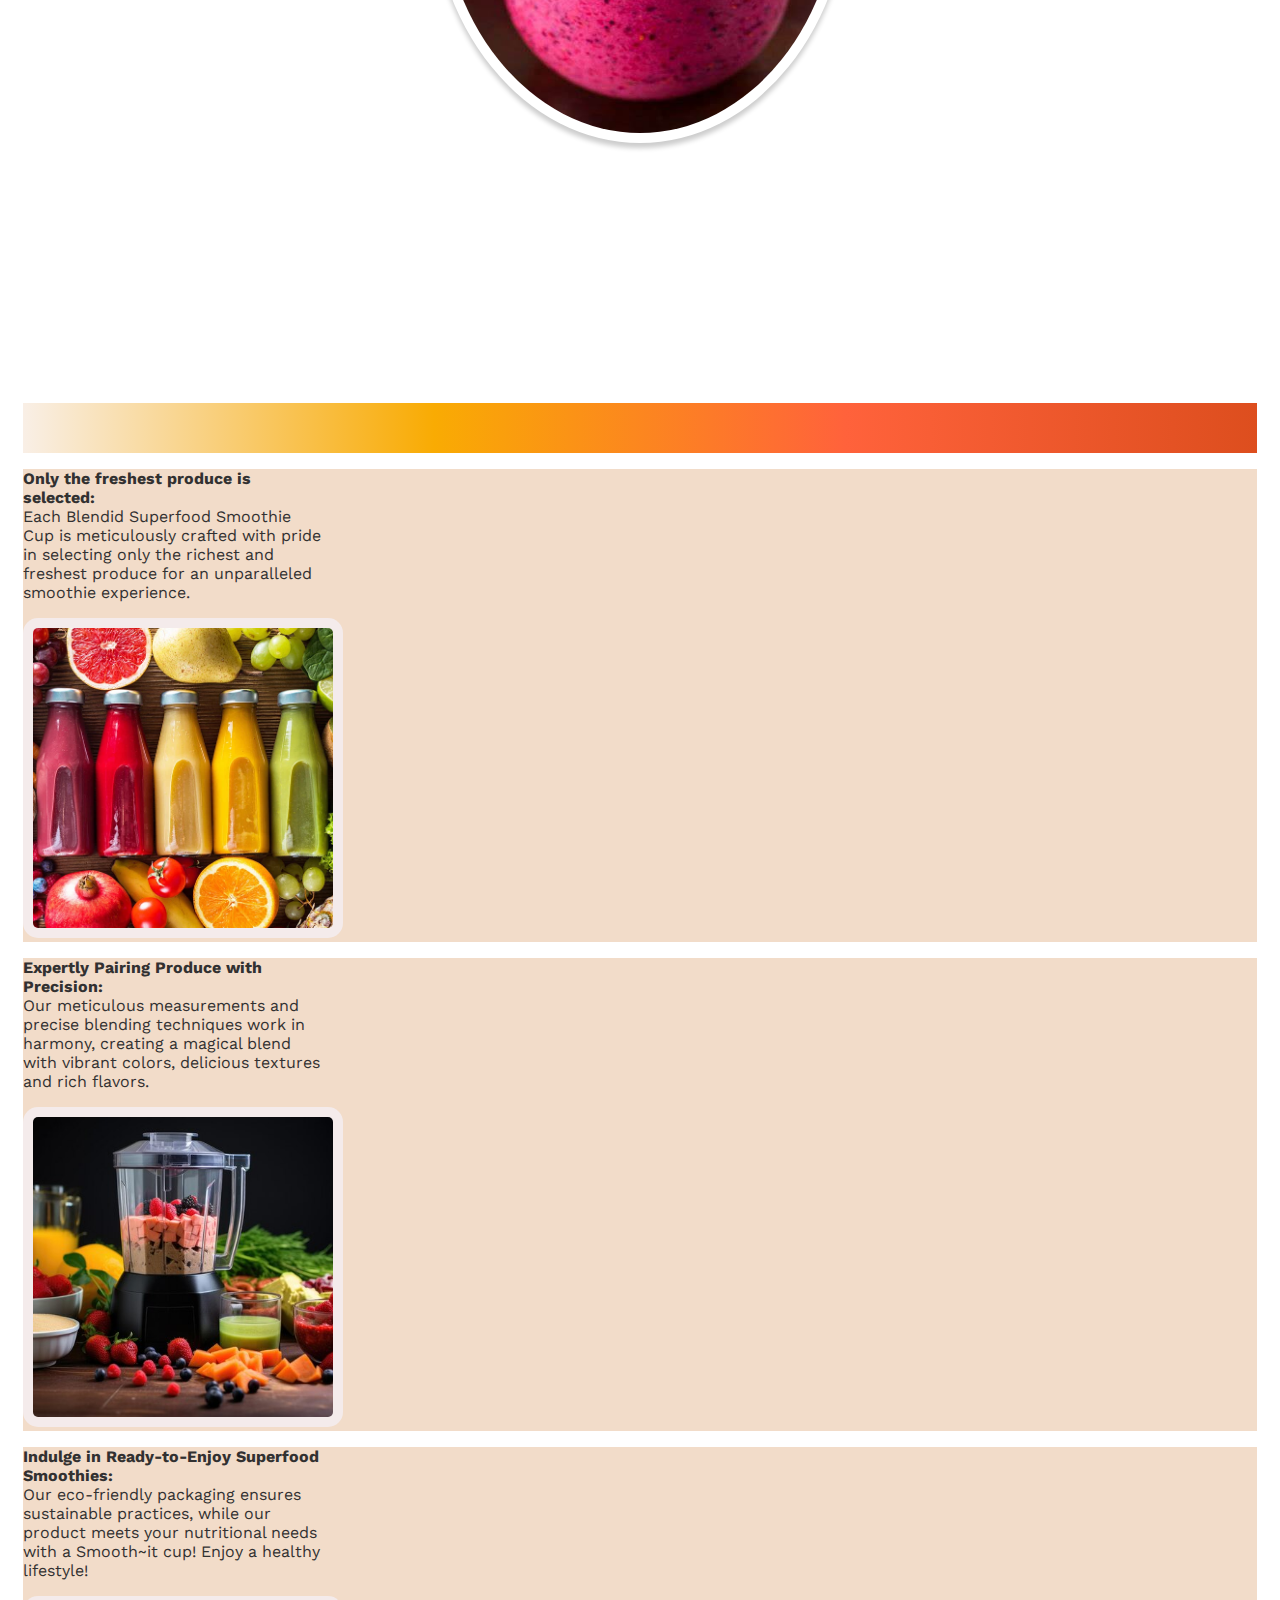
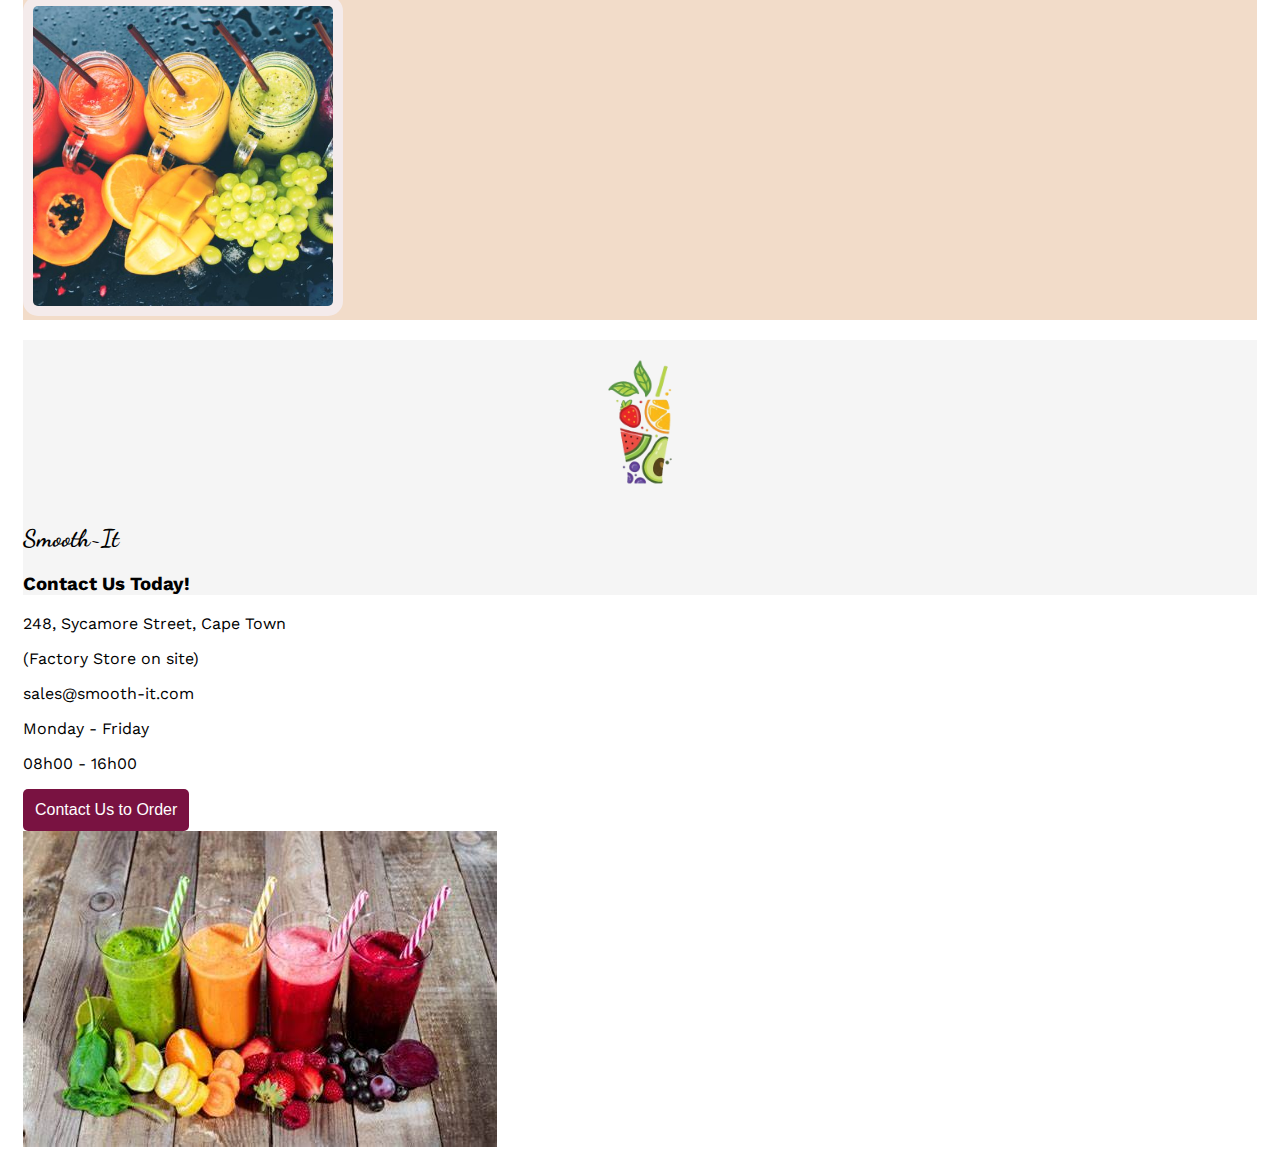
==== commit f7e769ea: "Added link title and changed order of H1. Also created meta SEO data" ====
--- a/index.html
+++ b/index.html
@@ -3,8 +3,19 @@
   <head>
     <meta charset="UTF-8" />
     <meta name="viewport" content="width=device-width, initial-scale=1.0" />
-    <title>Product</title>
-    <script src="https://cdn.jsdelivr.net/npm/bootstrap@5.3.2/dist/js/bootstrap.bundle.min.js" integrity="sha384-C6RzsynM9kWDrMNeT87bh95OGNyZPhcTNXj1NW7RuBCsyN/o0jlpcV8Qyq46cDfL" crossorigin="anonymous"></script>
+    <meta
+      name="description"
+      content="Smooth~It is the industry leader in superfood smoothies. Working with dietitians and nutritionists we manufacture and distribute the healthiest superfood smoothies throughout South Africa."
+    />
+    <title>
+      Home | Smooth~It - superfood smoothies - product production and menu -
+      contact details
+    </title>
+    <script
+      src="https://cdn.jsdelivr.net/npm/bootstrap@5.3.2/dist/js/bootstrap.bundle.min.js"
+      integrity="sha384-C6RzsynM9kWDrMNeT87bh95OGNyZPhcTNXj1NW7RuBCsyN/o0jlpcV8Qyq46cDfL"
+      crossorigin="anonymous"
+    ></script>
     <link
       href="https://cdn.jsdelivr.net/npm/bootstrap@5.3.2/dist/css/bootstrap.min.css"
       rel="stylesheet"
@@ -103,7 +114,7 @@
         <div class="col-sm-12 col-md-6">
           <img
             src="/images/home/strawberry.jpg"
-            alt="Strawberry Smoothie"
+            alt="Strawberry smoothie in a glass with heart decorated straws"
             class="strawberry-smoothie img-fluid"
           />
         </div>
@@ -125,7 +136,7 @@
               <div class="image-container">
                 <img
                   src="/images/home/fruits.webp"
-                  alt="Five different smoothies surrounded by fruit"
+                  alt="Five different colored smoothies in glass bottles, surrounded by fruit"
                   class="illustration-img mx-auto d-block same-size-image img-fluid"
                 />
               </div>
@@ -146,7 +157,7 @@
               <div class="image-container">
                 <img
                   src="/images/home/blender.jpg"
-                  alt="Blender with ingredients inside it surrounded by produce"
+                  alt="Blender with ingredients inside it surrounded by fresh produce"
                   class="illustration-img mx-auto d-block same-size-image img-fluid"
                 />
               </div>
@@ -167,7 +178,7 @@
               <div class="image-container">
                 <img
                   src="/images/home/hero.jpg"
-                  alt="Smoothie jars on dark surface"
+                  alt="Smoothie jars filled with different colored smoothies on dark surface, with fresh fruits"
                   class="illustration-img mx-auto d-block same-size-image img-fluid"
                 />
               </div>
@@ -196,14 +207,16 @@
             <p>Monday - Friday</p>
             <p>08h00 - 16h00</p>
             <button class="button">
-              <a href="/contact.html" class="link">Contact Us</a>
+              <a href="/contact.html" class="link" title="Contact Us"
+                >Contact Us to Order</a
+              >
             </button>
           </div>
 
           <div class="col-sm-6 col-md-12 mt-4">
             <img
               src="/images/home/contact-img.jpg"
-              alt=""
+              alt="Four glasses of different colored smoothies with straws and colored fruits on a wooden surface"
               class="img-fluid contact-img rounded-5"
             />
           </div>
